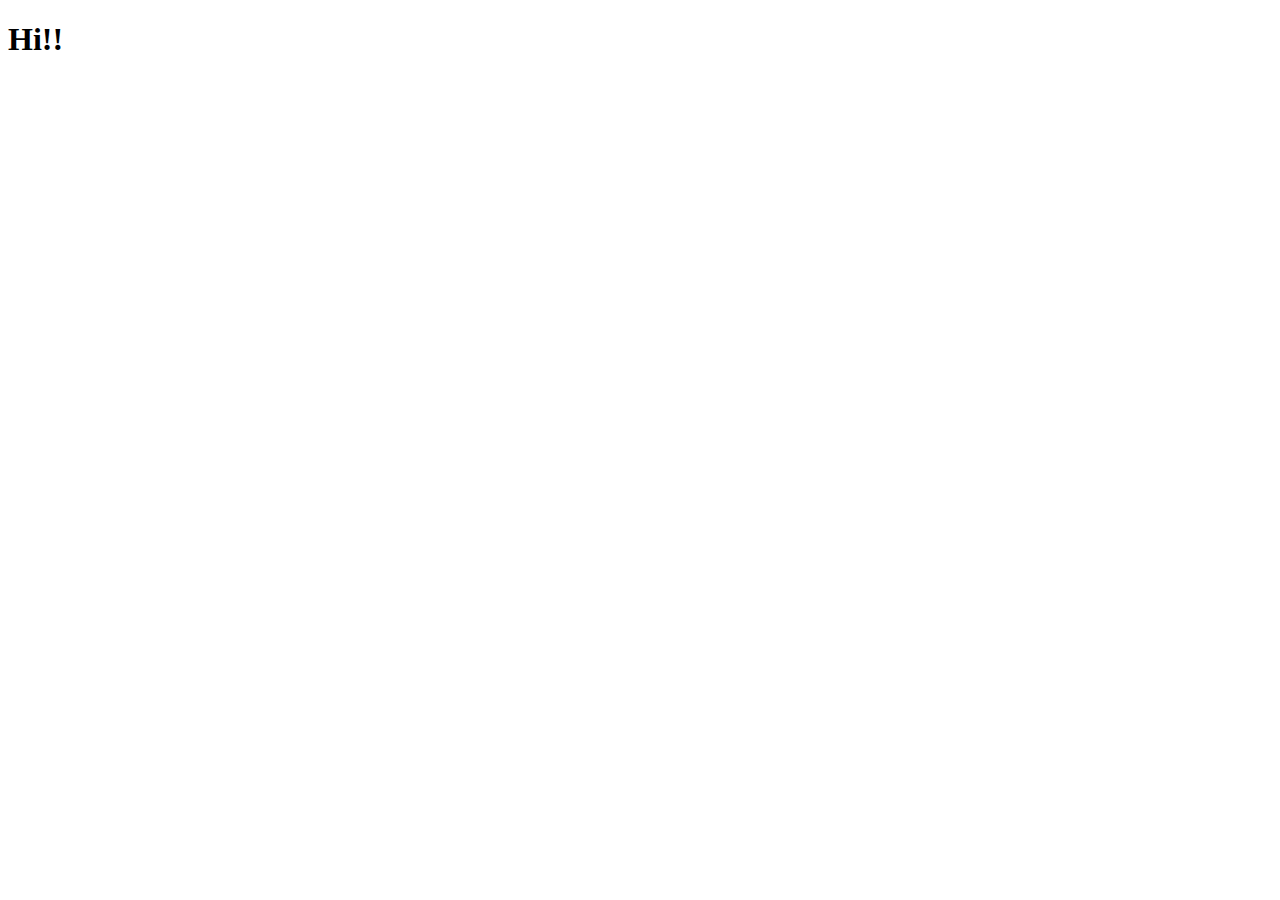
==== index.html @ c07c1c3c "init" ====
<!DOCTYPE html>
<html lang="en">
<head>
    <meta charset="UTF-8">
    <meta http-equiv="X-UA-Compatible" content="IE=edge">
    <meta name="viewport" content="width=device-width, initial-scale=1.0">
    <title>Vanilla Javascript</title>
    
</head>
<body>
    <h1>Hi!!</h1>
    <script src="js/main.js"></script>
</body>
</html>
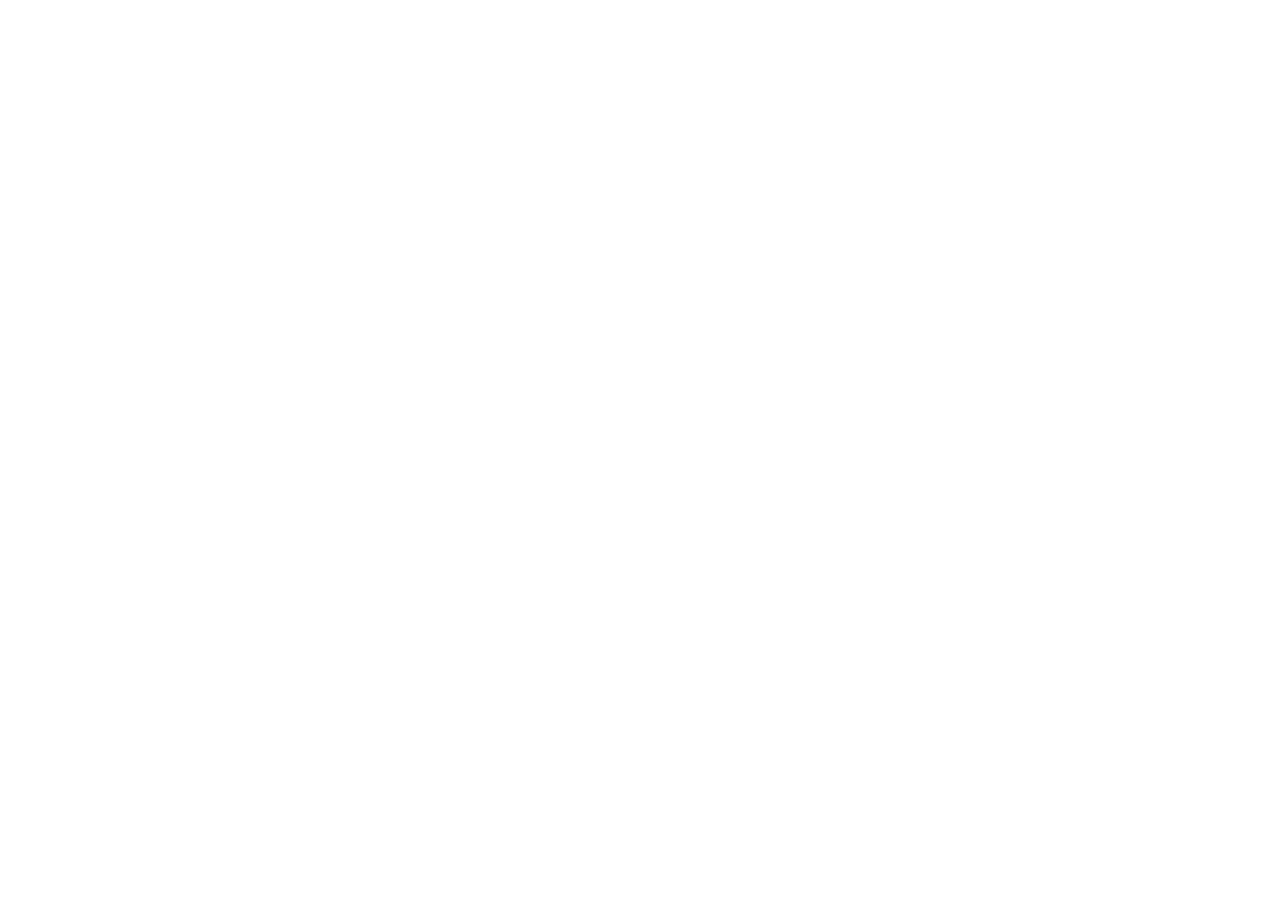
==== commit 90545450: "structure" ====
--- a/index.html
+++ b/index.html
@@ -5,10 +5,14 @@
     <meta http-equiv="X-UA-Compatible" content="IE=edge">
     <meta name="viewport" content="width=device-width, initial-scale=1.0">
     <title>Vanilla Javascript</title>
+    <link rel="stylesheet" href="css/style.css">
     
 </head>
 <body>
-    <h1>Hi!!</h1>
-    <script src="js/main.js"></script>
+    <header>
+        <nav></nav>
+    </header>
+    <main></main>
+    <footer></footer>
 </body>
 </html>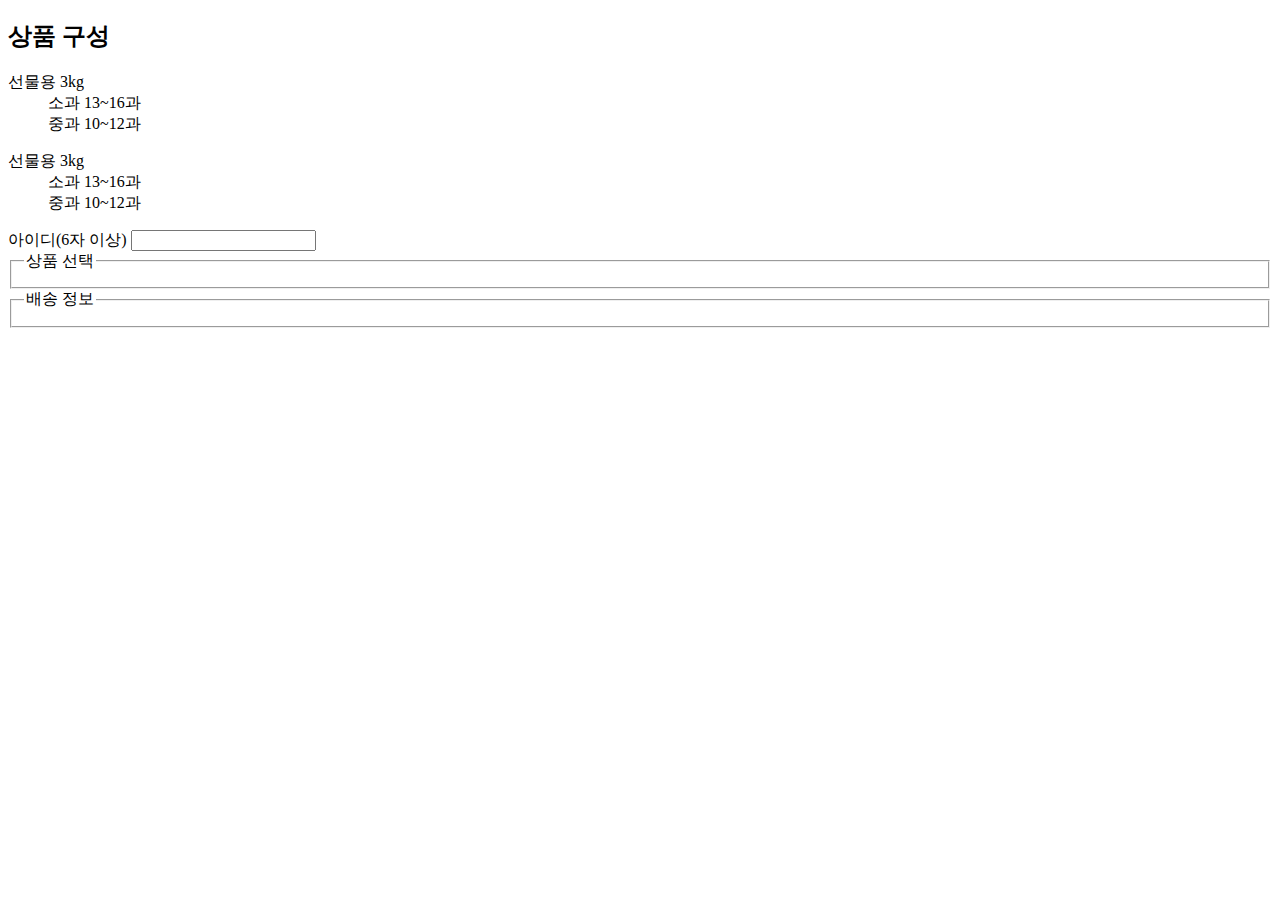
==== commit 29249e18: "Update index.html" ====
--- a/index.html
+++ b/index.html
@@ -12,7 +12,29 @@
     <header>
         <nav></nav>
     </header>
-    <main></main>
+    <main>
+        <h2>상품 구성</h2>
+        <dl>
+            <dt>선물용 3kg</dt>
+            <dd>소과 13~16과</dd>
+            <dd>중과 10~12과</dd>
+        </dl>
+        <dl>
+            <dt>선물용 3kg</dt>
+            <dd>소과 13~16과</dd>
+            <dd>중과 10~12과</dd>
+        </dl>
+        <form action="" autocomplete="off">
+            <label for="user-id">아이디(6자 이상)</label>
+            <input type="text" id="user-id"/>
+<fieldset>
+   <legend>상품 선택</legend>
+</fieldset>
+<fieldset>
+    <legend>배송 정보</legend>
+ </fieldset>
+        </form>
+    </main>
     <footer></footer>
 </body>
 </html>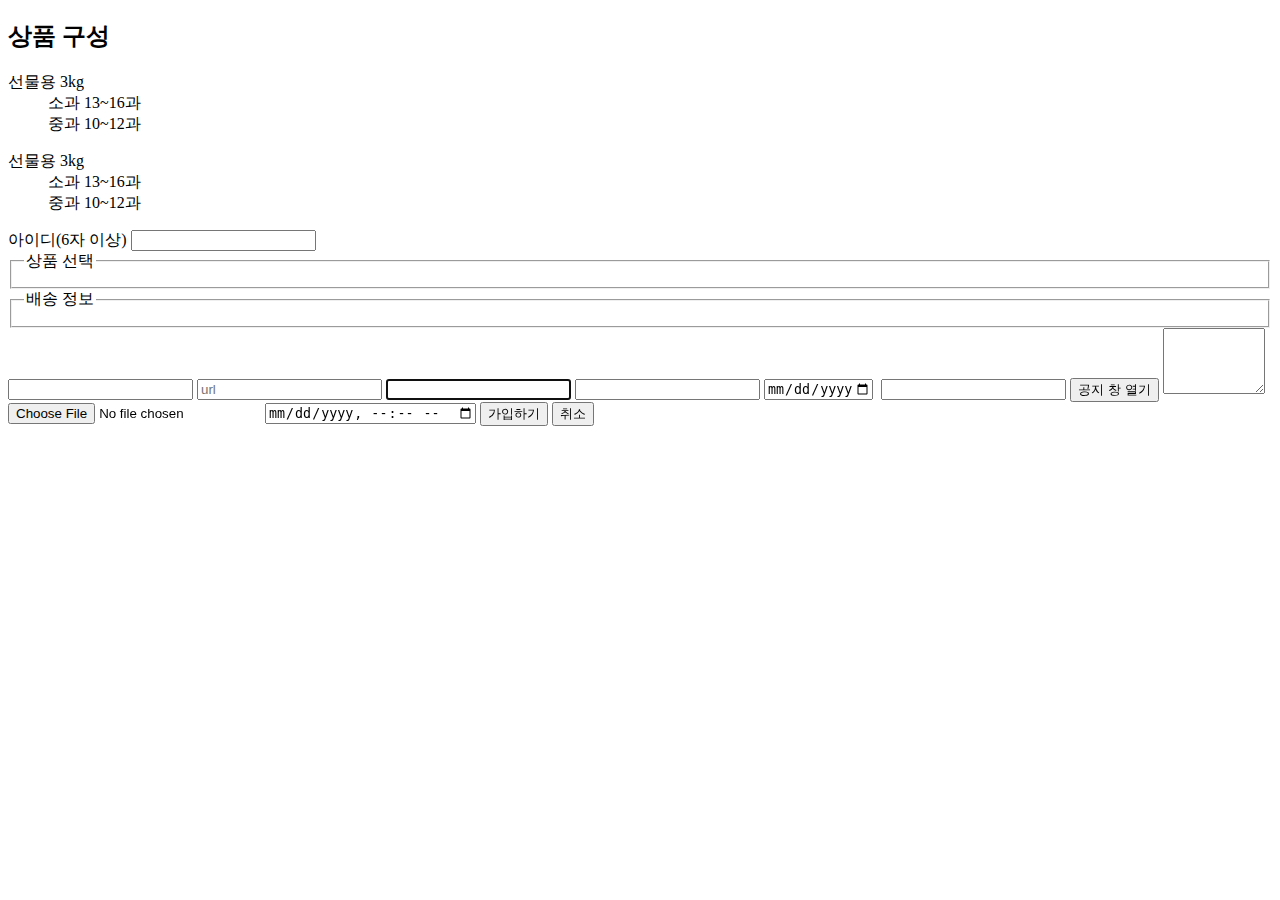
==== commit 40032742: "Update index.html" ====
--- a/index.html
+++ b/index.html
@@ -33,6 +33,19 @@
 <fieldset>
     <legend>배송 정보</legend>
  </fieldset>
+ <input type="search" />
+ <input type="url" readonly placeholder="url"/>
+ <input type="email" autofocus />
+ <input type="tel" />
+ <input type="date" min="2020-02-01" max="2020-02-15"/>
+ <input type="image" src="https://picsum.photos/200/300" alt=""/>
+ <input type="datetime" />
+ <input type="button" value="공지 창 열기" onclick="window.open('notice.html')" />
+ <textarea id="memo" cols="10" rows="4"></textarea>
+ <input type="file" />
+ <input type="datetime-local"/>
+  <input type="submit" value="가입하기"/>
+  <input type="reset" value="취소"/>
         </form>
     </main>
     <footer></footer>
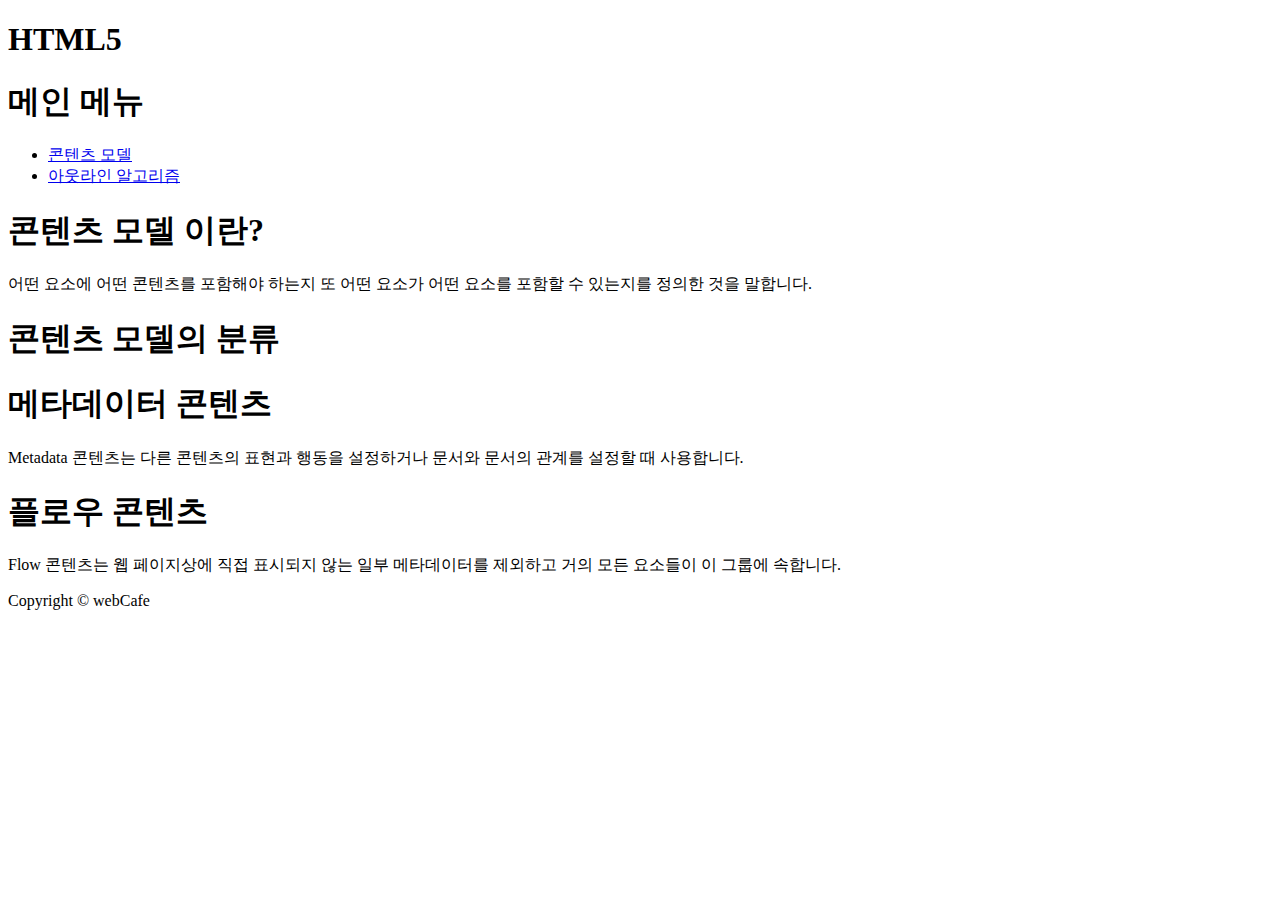
==== commit 64853e3f: "feat: div 만 있는 경우" ====
--- a/index.html
+++ b/index.html
@@ -1,53 +1,46 @@
 <!DOCTYPE html>
-<html lang="en">
+<html lang="ko-KR">
 <head>
-    <meta charset="UTF-8">
-    <meta http-equiv="X-UA-Compatible" content="IE=edge">
-    <meta name="viewport" content="width=device-width, initial-scale=1.0">
-    <title>Vanilla Javascript</title>
-    <link rel="stylesheet" href="css/style.css">
-    
+  <meta charset="utf-8">
+  <title>div 요소를 사용한 문서의 아웃라인</title>
 </head>
 <body>
-    <header>
-        <nav></nav>
-    </header>
-    <main>
-        <h2>상품 구성</h2>
-        <dl>
-            <dt>선물용 3kg</dt>
-            <dd>소과 13~16과</dd>
-            <dd>중과 10~12과</dd>
-        </dl>
-        <dl>
-            <dt>선물용 3kg</dt>
-            <dd>소과 13~16과</dd>
-            <dd>중과 10~12과</dd>
-        </dl>
-        <form action="" autocomplete="off">
-            <label for="user-id">아이디(6자 이상)</label>
-            <input type="text" id="user-id"/>
-<fieldset>
-   <legend>상품 선택</legend>
-</fieldset>
-<fieldset>
-    <legend>배송 정보</legend>
- </fieldset>
- <input type="search" />
- <input type="url" readonly placeholder="url"/>
- <input type="email" autofocus />
- <input type="tel" />
- <input type="date" min="2020-02-01" max="2020-02-15"/>
- <input type="image" src="https://picsum.photos/200/300" alt=""/>
- <input type="datetime" />
- <input type="button" value="공지 창 열기" onclick="window.open('notice.html')" />
- <textarea id="memo" cols="10" rows="4"></textarea>
- <input type="file" />
- <input type="datetime-local"/>
-  <input type="submit" value="가입하기"/>
-  <input type="reset" value="취소"/>
-        </form>
-    </main>
-    <footer></footer>
+  <div id="wrapper">
+    <div id="header">
+      <div class="branding">
+        <h1>HTML5</h1>
+      </div>
+      <div class="gnb">
+        <h1>메인 메뉴</h1>
+        <ul>
+          <li><a href="#">콘텐츠 모델</a></li>
+          <li><a href="#">아웃라인 알고리즘</a></li>
+        </ul>
+      </div>
+    </div>
+    <div id="main">
+      <div class="section">
+        <h1>콘텐츠 모델 이란?</h1>
+        <p>어떤 요소에 어떤 콘텐츠를 포함해야 하는지 또 어떤 요소가 어떤 요소를 포함할 수 
+         있는지를 정의한 것을 말합니다.</p>
+      </div>
+      <div class="section">
+        <h1>콘텐츠 모델의 분류</h1>
+        <div class"article">
+          <h1>메타데이터 콘텐츠</h1>
+          <p>Metadata 콘텐츠는 다른 콘텐츠의 표현과 행동을 설정하거나 문서와 문서의 
+           관계를 설정할 때 사용합니다.</p>
+        </div>
+        <div class="article">
+          <h1>플로우 콘텐츠</h1>
+          <p>Flow 콘텐츠는 웹 페이지상에 직접 표시되지 않는 일부 메타데이터를 
+           제외하고 거의 모든 요소들이 이 그룹에 속합니다.</p>
+        </div>
+      </div>
+    </div>
+    <div id="footer">
+      <p>Copyright &copy; webCafe</p>
+    </div>
+  </div>
 </body>
 </html>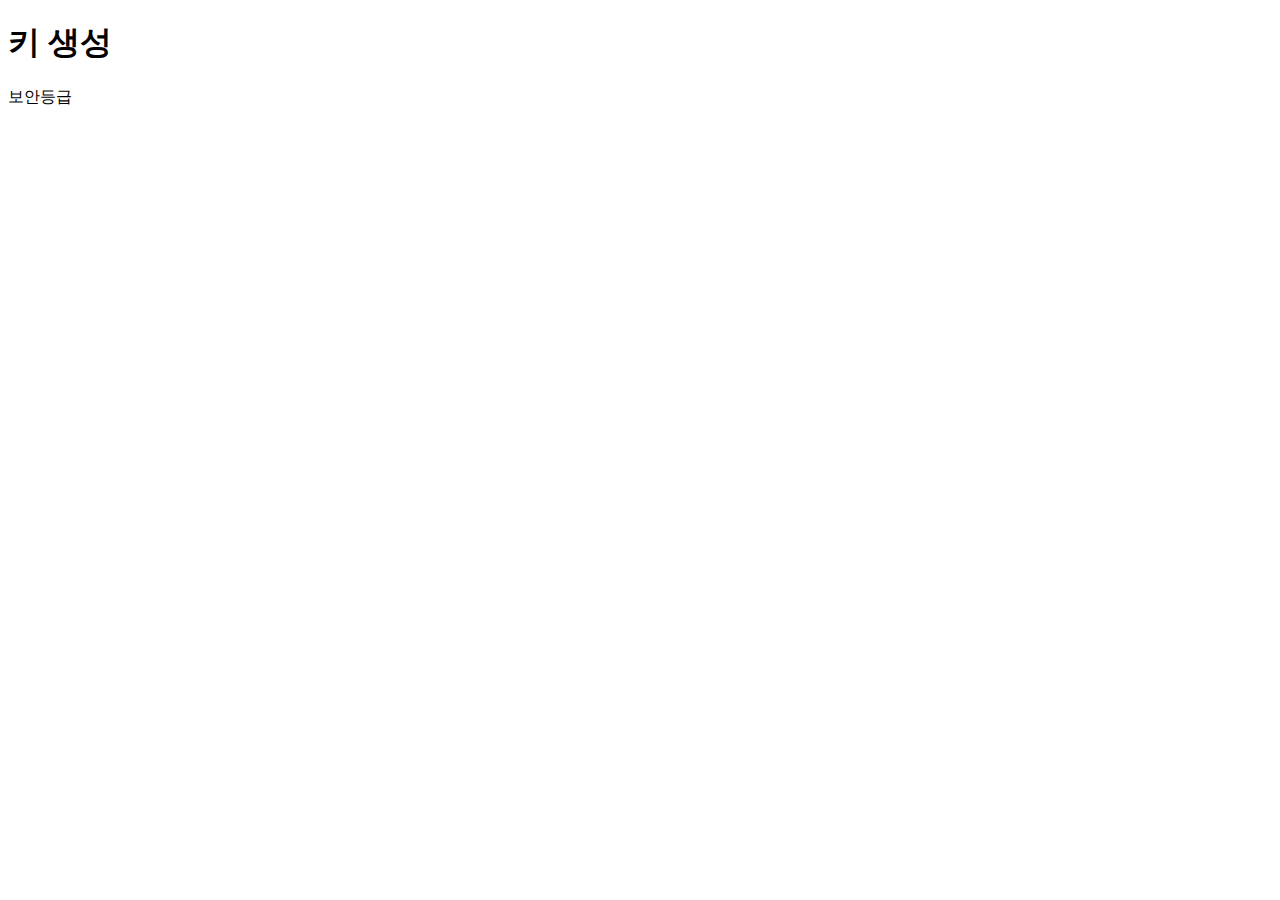
==== commit 2c236583: "Update index.html" ====
--- a/index.html
+++ b/index.html
@@ -5,42 +5,13 @@
   <title>div 요소를 사용한 문서의 아웃라인</title>
 </head>
 <body>
-  <div id="wrapper">
-    <div id="header">
-      <div class="branding">
-        <h1>HTML5</h1>
-      </div>
-      <div class="gnb">
-        <h1>메인 메뉴</h1>
-        <ul>
-          <li><a href="#">콘텐츠 모델</a></li>
-          <li><a href="#">아웃라인 알고리즘</a></li>
-        </ul>
-      </div>
-    </div>
-    <div id="main">
-      <div class="section">
-        <h1>콘텐츠 모델 이란?</h1>
-        <p>어떤 요소에 어떤 콘텐츠를 포함해야 하는지 또 어떤 요소가 어떤 요소를 포함할 수 
-         있는지를 정의한 것을 말합니다.</p>
-      </div>
-      <div class="section">
-        <h1>콘텐츠 모델의 분류</h1>
-        <div class"article">
-          <h1>메타데이터 콘텐츠</h1>
-          <p>Metadata 콘텐츠는 다른 콘텐츠의 표현과 행동을 설정하거나 문서와 문서의 
-           관계를 설정할 때 사용합니다.</p>
-        </div>
-        <div class="article">
-          <h1>플로우 콘텐츠</h1>
-          <p>Flow 콘텐츠는 웹 페이지상에 직접 표시되지 않는 일부 메타데이터를 
-           제외하고 거의 모든 요소들이 이 그룹에 속합니다.</p>
-        </div>
-      </div>
-    </div>
-    <div id="footer">
-      <p>Copyright &copy; webCafe</p>
-    </div>
-  </div>
+  <main>
+    <section>
+      <h1>키 생성</h1>
+      <form action="login.php" method="post" name="login">
+       <label for="comment">보안등급</label><br>
+      </form>
+     </section>
+  </main>
 </body>
 </html>